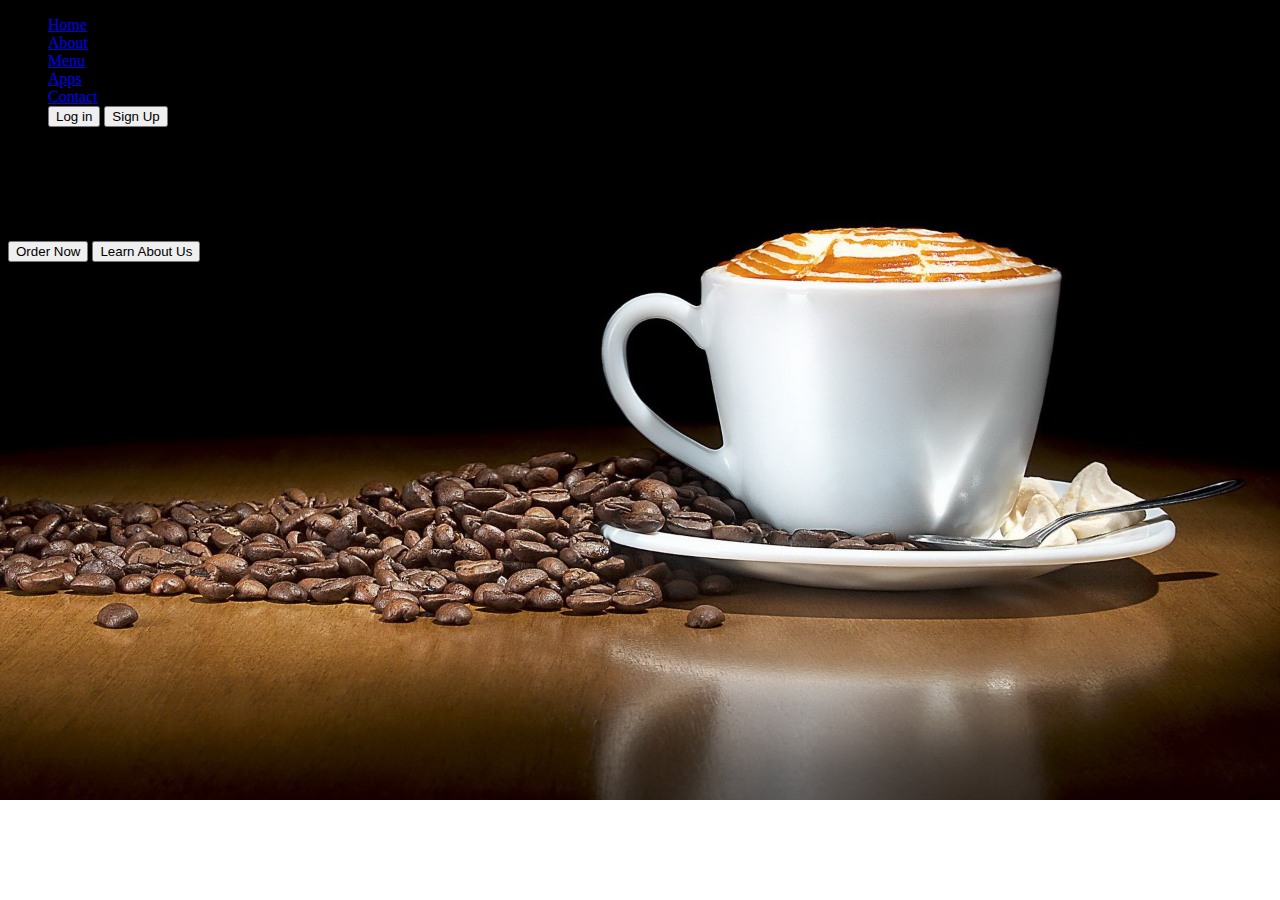
==== index.html @ 4b62ba81 "Initial Commit" ====
<!DOCTYPE html>
<html lang="en">
<head>
    <meta charset="UTF-8">
    <meta name="viewport" content="width=device-width, initial-scale=1.0">
    <title>My Coffee Shop</title>
    <link href="https://cdn.jsdelivr.net/npm/bootstrap@5.3.2/dist/css/bootstrap.min.css" rel="stylesheet" integrity="sha384-T3c6CoIi6uLrA9TneNEoa7RxnatzjcDSCmG1MXxSR1GAsXEV/Dwwykc2MPK8M2HN" crossorigin="anonymous">
    <link rel="stylesheet" href="style.css">
    
</head>

<body class="bg-black">
      <!-- NAVIGATION BAR -->

    <ul class="nav justify-content-center">
      <!-- <img class="logo" src="img/Coffee.png" alt=""> -->
        <li class="nav-item"><a class="nav-link active text-light" aria-current="page" href="#">Home</a></li>
        <li class="nav-item"><a class="nav-link text-light" href="/templates/about.html">About</a></li>
        <li class="nav-item"><a class="nav-link text-light" href="/templates/menu.html">Menu</a></li>
        <li class="nav-item"><a class="nav-link text-light" href="/templates/app.html">Apps</a></li>
        <li class="nav-item"><a class="nav-link text-light" href="/templates/contact.html">Contact</a></li>

        <div>
          <button type="button" class="btn btn-outline-warning">Log in</button> 
          <button type="button" class="btn btn-warning text-white">Sign Up</button>
        </div>
    </ul>
        
        


      <!-- INTRO MESSAGE -->
    <div class="container mt-5 text-white">
    <h1><strong>Start your day with a Black Coffee</strong></h1>
    <p>choose and taste delicious coffee from the best beans.</p>
    <button type="button" class="btn btn-warning text-white">Order Now</button>
    <button type="button" class="btn btn-outline-warning text-white">Learn About Us</button>
    </div>

    <!-- Footer -->
    <footer class="text-center mt-5 text-white">
      <p>© 2024 @Harry</p>
    </footer>
    

    <script src="https://cdn.jsdelivr.net/npm/bootstrap@5.3.2/dist/js/bootstrap.bundle.min.js" integrity="sha384-C6RzsynM9kWDrMNeT87bh95OGNyZPhcTNXj1NW7RuBCsyN/o0jlpcV8Qyq46cDfL" crossorigin="anonymous"></script>    
</body>
</html>
---- style.css ----
body {
    background-image: url(img/bg.jpg);
    /* float: right; */
    background-size: 100% auto;
    background-repeat: no-repeat;
    background-attachment: fixed
    
}
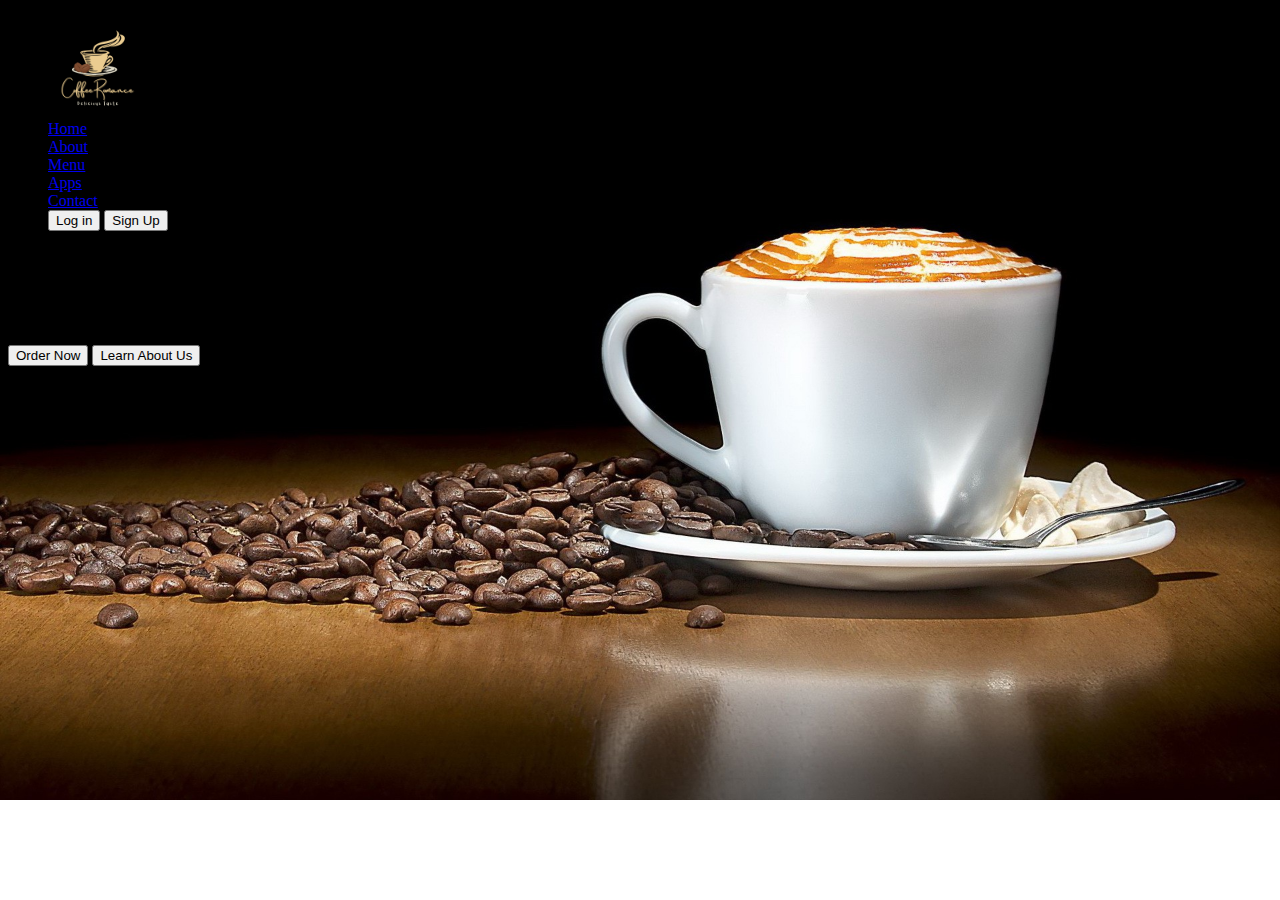
==== commit 138fc663: "moddifs" ====
--- a/index.html
+++ b/index.html
@@ -11,21 +11,21 @@
 
 <body class="bg-black">
       <!-- NAVIGATION BAR -->
-
-    <ul class="nav justify-content-center">
-      <!-- <img class="logo" src="img/Coffee.png" alt=""> -->
-        <li class="nav-item"><a class="nav-link active text-light" aria-current="page" href="#">Home</a></li>
-        <li class="nav-item"><a class="nav-link text-light" href="/templates/about.html">About</a></li>
-        <li class="nav-item"><a class="nav-link text-light" href="/templates/menu.html">Menu</a></li>
-        <li class="nav-item"><a class="nav-link text-light" href="/templates/app.html">Apps</a></li>
-        <li class="nav-item"><a class="nav-link text-light" href="/templates/contact.html">Contact</a></li>
-
-        <div>
-          <button type="button" class="btn btn-outline-warning">Log in</button> 
-          <button type="button" class="btn btn-warning text-white">Sign Up</button>
-        </div>
-    </ul>
-        
+    <nav>
+      <ul class="nav justify-content-center">
+          <img class="d-inline-block align-top" height="100" width="100" src="img/CoffeeLogo.png" alt="logo">
+          <li class="nav-item"><a class="nav-link active text-light" aria-current="page" href="#">Home</a></li>
+          <li class="nav-item"><a class="nav-link text-light" href="/templates/about.html">About</a></li>
+          <li class="nav-item"><a class="nav-link text-light" href="/templates/menu.html">Menu</a></li>
+          <li class="nav-item"><a class="nav-link text-light" href="/templates/app.html">Apps</a></li>
+          <li class="nav-item"><a class="nav-link text-light" href="/templates/contact.html">Contact</a></li>
+          <!-- LOGIN & SIGN UP BUTTON -->
+          <div>
+            <button type="button" class="btn btn-outline-warning">Log in</button> 
+            <button type="button" class="btn btn-warning text-white">Sign Up</button>
+          </div>
+      </ul>
+    </nav>
         
 
 
--- a/style.css
+++ b/style.css
@@ -5,4 +5,11 @@
     background-repeat: no-repeat;
     background-attachment: fixed
     
-}+}
+
+/* .logo {
+    border-radius: 50%;
+    width: 80px;
+    height: 80px;
+
+} */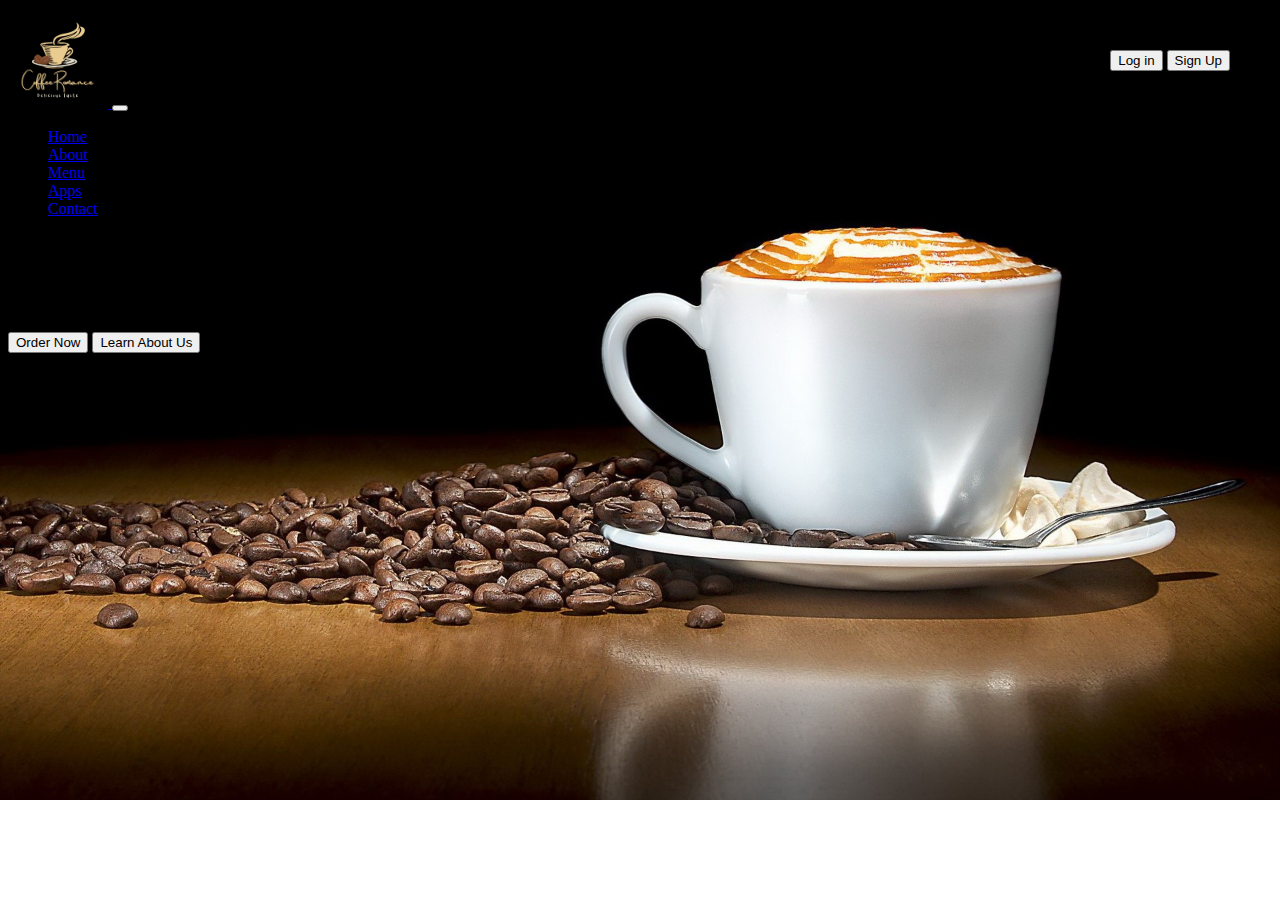
==== commit 0d7bfbc9: "header adjustments" ====
--- a/index.html
+++ b/index.html
@@ -10,39 +10,57 @@
 </head>
 
 <body class="bg-black">
-      <!-- NAVIGATION BAR -->
-    <nav>
-      <ul class="nav justify-content-center">
-          <img class="d-inline-block align-top" height="100" width="100" src="img/CoffeeLogo.png" alt="logo">
-          <li class="nav-item"><a class="nav-link active text-light" aria-current="page" href="#">Home</a></li>
-          <li class="nav-item"><a class="nav-link text-light" href="/templates/about.html">About</a></li>
-          <li class="nav-item"><a class="nav-link text-light" href="/templates/menu.html">Menu</a></li>
-          <li class="nav-item"><a class="nav-link text-light" href="/templates/app.html">Apps</a></li>
-          <li class="nav-item"><a class="nav-link text-light" href="/templates/contact.html">Contact</a></li>
-          <!-- LOGIN & SIGN UP BUTTON -->
-          <div>
-            <button type="button" class="btn btn-outline-warning">Log in</button> 
-            <button type="button" class="btn btn-warning text-white">Sign Up</button>
+  <!-- LOGIN & SIGN UP BUTTONS -->
+  <div class="top-buttons">
+      <button type="button" class="btn btn-outline-warning">Log in</button> 
+      <button type="button" class="btn btn-warning text-white">Sign Up</button>
+  </div>
+
+  <!-- NAVIGATION BAR -->
+  <nav class="navbar navbar-expand-lg navbar-dark">
+      <div class="container-fluid">
+          <a class="navbar-brand" href="#">
+              <img class="d-inline-block align-top" height="100" width="100" src="img/CoffeeLogo.png" alt="logo">
+          </a>
+          <button class="navbar-toggler" type="button" data-bs-toggle="collapse" data-bs-target="#navbarNav" aria-controls="navbarNav" aria-expanded="false" aria-label="Toggle navigation">
+              <span class="navbar-toggler-icon"></span>
+          </button>
+          <div class="collapse navbar-collapse justify-content-center" id="navbarNav">
+              <ul class="navbar-nav">
+                  <li class="nav-item">
+                      <a class="nav-link active text-light" aria-current="page" href="#">Home</a>
+                  </li>
+                  <li class="nav-item">
+                      <a class="nav-link text-light" href="/templates/about.html">About</a>
+                  </li>
+                  <li class="nav-item">
+                      <a class="nav-link text-light" href="/templates/menu.html">Menu</a>
+                  </li>
+                  <li class="nav-item">
+                      <a class="nav-link text-light" href="/templates/app.html">Apps</a>
+                  </li>
+                  <li class="nav-item">
+                      <a class="nav-link text-light" href="/templates/contact.html">Contact</a>
+                  </li>
+              </ul>
           </div>
-      </ul>
-    </nav>
-        
+      </div>
+  </nav>
 
+  <!-- INTRO MESSAGE -->
+  <div class="container mt-5 text-white">
+      <h1><strong>Start your day with a black coffee</strong></h1>
+      <p>choose and taste delicious coffee from the best beans.</p>
+      <button type="button" class="btn btn-warning text-white">Order Now</button>
+      <button type="button" class="btn btn-outline-warning text-white">Learn About Us</button>
+  </div>
 
-      <!-- INTRO MESSAGE -->
-    <div class="container mt-5 text-white">
-    <h1><strong>Start your day with a Black Coffee</strong></h1>
-    <p>choose and taste delicious coffee from the best beans.</p>
-    <button type="button" class="btn btn-warning text-white">Order Now</button>
-    <button type="button" class="btn btn-outline-warning text-white">Learn About Us</button>
-    </div>
+  <!-- Footer -->
+  <footer class="text-center mt-5 text-white">
+      <p>© 2024 @Harry</p>
+  </footer>
+  
+  <script src="https://cdn.jsdelivr.net/npm/bootstrap@5.3.2/dist/js/bootstrap.bundle.min.js" integrity="<KEY>" crossorigin="anonymous"></script>
+</body>
 
-    <!-- Footer -->
-    <footer class="text-center mt-5 text-white">
-      <p>© 2024 @Harry</p>
-    </footer>
-    
-
-    <script src="https://cdn.jsdelivr.net/npm/bootstrap@5.3.2/dist/js/bootstrap.bundle.min.js" integrity="sha384-C6RzsynM9kWDrMNeT87bh95OGNyZPhcTNXj1NW7RuBCsyN/o0jlpcV8Qyq46cDfL" crossorigin="anonymous"></script>    
-</body>
 </html>--- a/style.css
+++ b/style.css
@@ -1,15 +1,18 @@
-body {
+.bg-black {
     background-image: url(img/bg.jpg);
-    /* float: right; */
     background-size: 100% auto;
     background-repeat: no-repeat;
-    background-attachment: fixed
-    
+    background-attachment: fixed;
 }
 
-/* .logo {
-    border-radius: 50%;
-    width: 80px;
-    height: 80px;
+.top-buttons {
+    position: absolute;
+    top: 0;
+    right: 0;
+    padding: 50px;
+    z-index: 999;
+}
 
-} */+.navbar {
+    background-color: rgba(0, 0, 0, 0.5);
+}
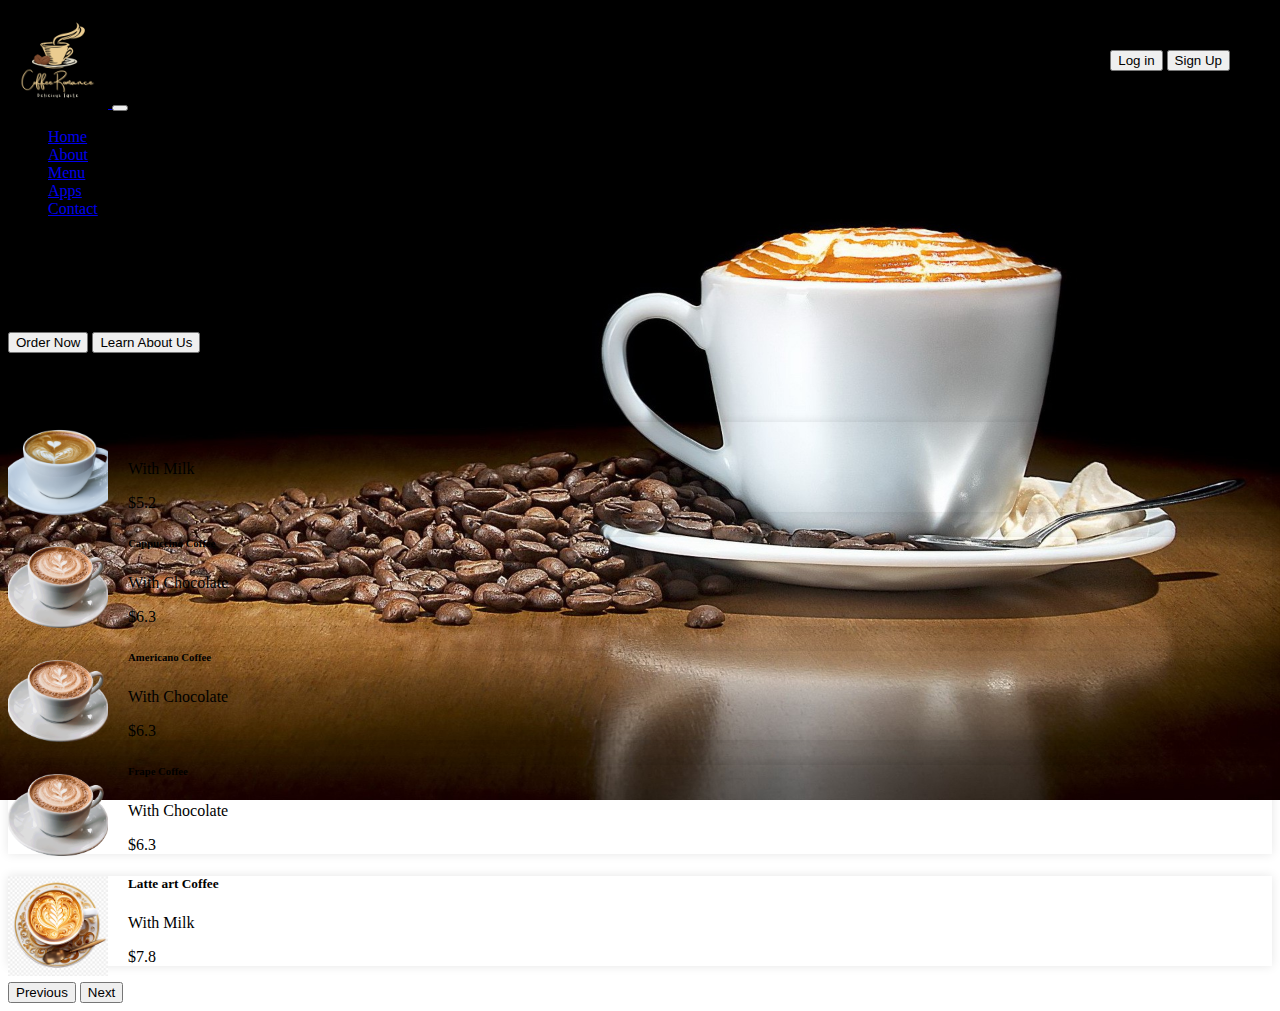
==== commit 758629be: "carousel added" ====
--- a/index.html
+++ b/index.html
@@ -18,7 +18,7 @@
 
   <!-- NAVIGATION BAR -->
   <nav class="navbar navbar-expand-lg navbar-dark">
-      <div class="container-fluid">
+      <div class="container">
           <a class="navbar-brand" href="#">
               <img class="d-inline-block align-top" height="100" width="100" src="img/CoffeeLogo.png" alt="logo">
           </a>
@@ -55,10 +55,81 @@
       <button type="button" class="btn btn-outline-warning text-white">Learn About Us</button>
   </div>
 
-  <!-- Footer -->
-  <footer class="text-center mt-5 text-white">
-      <p>© 2024 @Harry</p>
-  </footer>
+  <!-- CAROUSEL -->
+<div id="coffeeCarousel" class="carousel slide bg-transparent border border-warning mt-5" data-bs-ride="carousel">
+    <div class="carousel-inner">
+      <div class="carousel-item active">
+        <div class="container">
+          <!-- "Popular Now" Message -->
+          <div class="row justify-content-center">
+            <h2 class="text-center text-white">Popular Now</h2>
+          </div>
+          <div class="row justify-content-center">
+            <div class="col-3">
+              <div class="card d-flex bg-dark">
+                <img src="img/espresso.png" class="card-img-left rounded-circle" alt="Espresso">
+                <div class="card-body text-white">
+                  <h5 class="card-title">Espresso Coffee</h5>
+                  <p class="card-text text-secondary">With Milk</p>
+                  <p class="card-text text-warning">$5.2</p>
+                </div>
+              </div>
+            </div>
+            <div class="col-3">
+              <div class="card d-flex bg-dark">
+                <img src="img/cappucino.png" class="card-img-left rounded-circle" alt="Cappuccino">
+                <div class="card-body text-white">
+                  <h6 class="card-title">Cappuccino Coffee</h6>
+                  <p class="card-text text-secondary">With Chocolate</p>
+                  <p class="card-text text-warning">$6.3</p>
+                </div>
+              </div>
+            </div>
+            <div class="col-3">
+              <div class="card d-flex bg-dark">
+                <img src="img/cappucino.png" class="card-img-left rounded-circle" alt="Cappuccino">
+                <div class="card-body text-white">
+                  <h6 class="card-title">Americano Coffee</h6>
+                  <p class="card-text text-secondary">With Chocolate</p>
+                  <p class="card-text text-warning">$6.3</p>
+                </div>
+              </div>
+            </div>
+            <div class="col-3">
+              <div class="card d-flex bg-dark">
+                <img src="img/cappucino.png" class="card-img-left rounded-circle" alt="Cappuccino">
+                <div class="card-body text-white">
+                  <h6 class="card-title">Frape Coffee</h6>
+                  <p class="card-text text-secondary">With Chocolate</p>
+                  <p class="card-text text-warning">$6.3</p>
+                </div>
+              </div>
+            </div>
+            <div class="col-3">
+              <div class="card d-flex bg-dark">
+                <img src="img/latte.jpg" class="card-img-left rounded-circle" alt="Latte">
+                <div class="card-body text-white">
+                  <h5 class="card-title">Latte art Coffee</h5>
+                  <p class="card-text text-secondary">With Milk</p>
+                  <p class="card-text text-warning">$7.8</p>
+                </div>
+              </div>
+            </div>
+          </div>
+        </div>
+      </div>
+    </div>
+
+    <!-- Carousel Controls -->
+    <button class="carousel-control-prev" type="button" data-bs-target="#coffeeCarousel" data-bs-slide="prev">
+      <span class="carousel-control-prev-icon" aria-hidden="true"></span>
+      <span class="visually-hidden">Previous</span>
+    </button>
+    <button class="carousel-control-next" type="button" data-bs-target="#coffeeCarousel" data-bs-slide="next">
+      <span class="carousel-control-next-icon" aria-hidden="true"></span>
+      <span class="visually-hidden">Next</span>
+    </button>
+  </div>
   
   <script src="https://cdn.jsdelivr.net/npm/bootstrap@5.3.2/dist/js/bootstrap.bundle.min.js" integrity="<KEY>" crossorigin="anonymous"></script>
 </body>
--- a/style.css
+++ b/style.css
@@ -2,7 +2,7 @@
     background-image: url(img/bg.jpg);
     background-size: 100% auto;
     background-repeat: no-repeat;
-    background-attachment: fixed;
+    /* background-attachment: fixed; */
 }
 
 .top-buttons {
@@ -16,3 +16,24 @@
 .navbar {
     background-color: rgba(0, 0, 0, 0.5);
 }
+
+.carousel-item {
+    background: transparent;
+}
+
+.border-warning {
+    border-color: yellow;
+}
+
+.card {
+    border: none;
+    box-shadow: 0px 0px 10px rgba(0, 0, 0, 0.1);
+}
+
+.card-img-left {
+    width: 100px;
+    height: 100px;
+    object-fit: cover;
+    float: left;
+    margin-right: 20px;
+}
